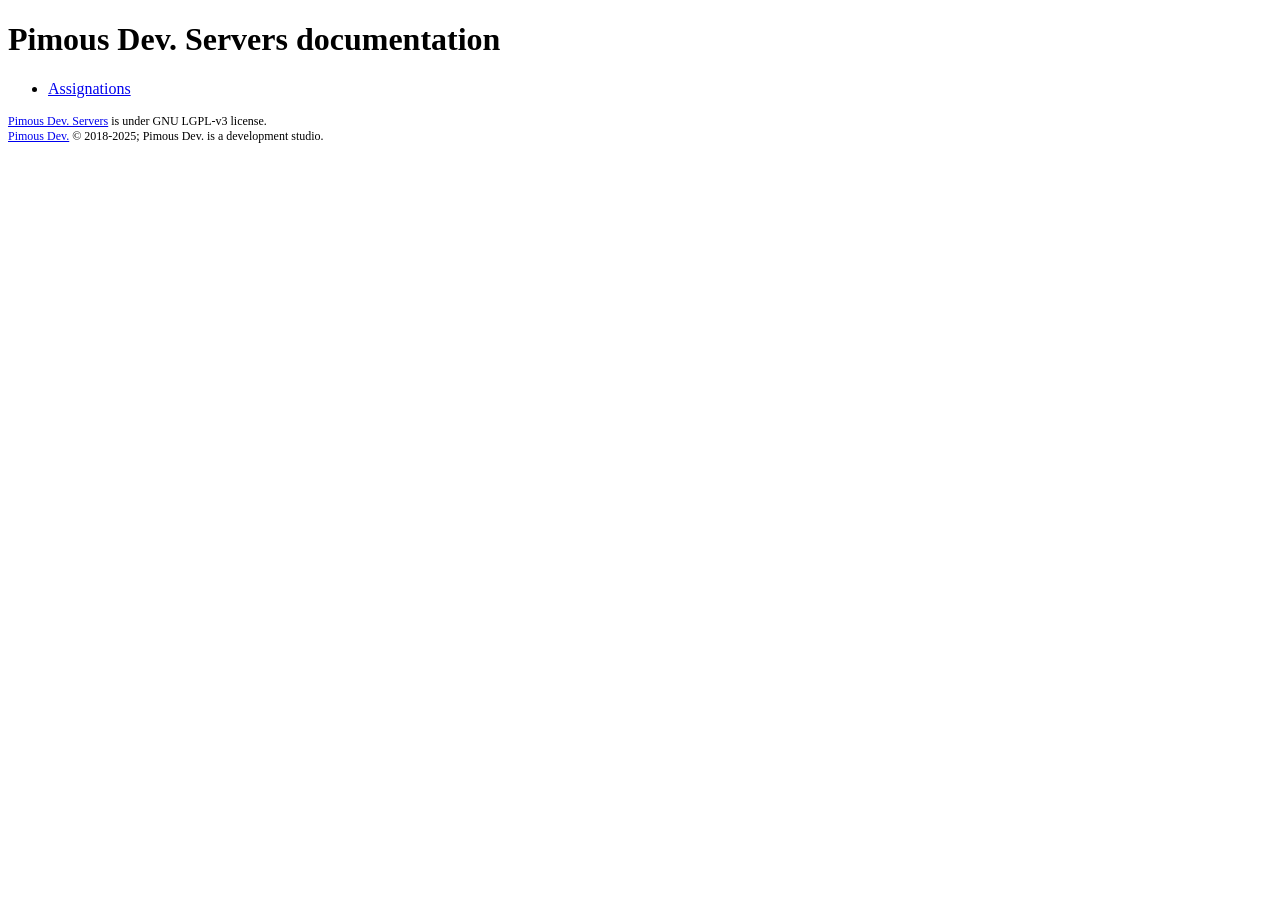
==== admin/src/index.html @ 7e137ad6 "Made a simple static website to view server docs." ====
<!doctype html>
<html lang="en">
<head>
	<meta charset="UTF-8">
	<meta name="viewport" content="width=device-width, initial-scale=1.0">

	<title>Documentation - Pimous Dev. Servers</title>

	<style>
		footer > p{
			margin-block: 0;

			font-size: 0.75rem;
		}
	</style>
</head>
<body>
	<h1>Pimous Dev. Servers documentation</h1>

	<nav>
		<ul>
			<li><a href="/assignations">Assignations</a></li>
		</ul>
	</nav>

	<footer>
		<p><a href="https://github.com/PimousDev/Servers">Pimous Dev. Servers</a> is under GNU LGPL-v3 license.</p>
		<p><a href="https://pimous.dev/">Pimous Dev.</a> © 2018-2025; Pimous Dev. is a development studio.</p>
	</footer>
</body>
</html>
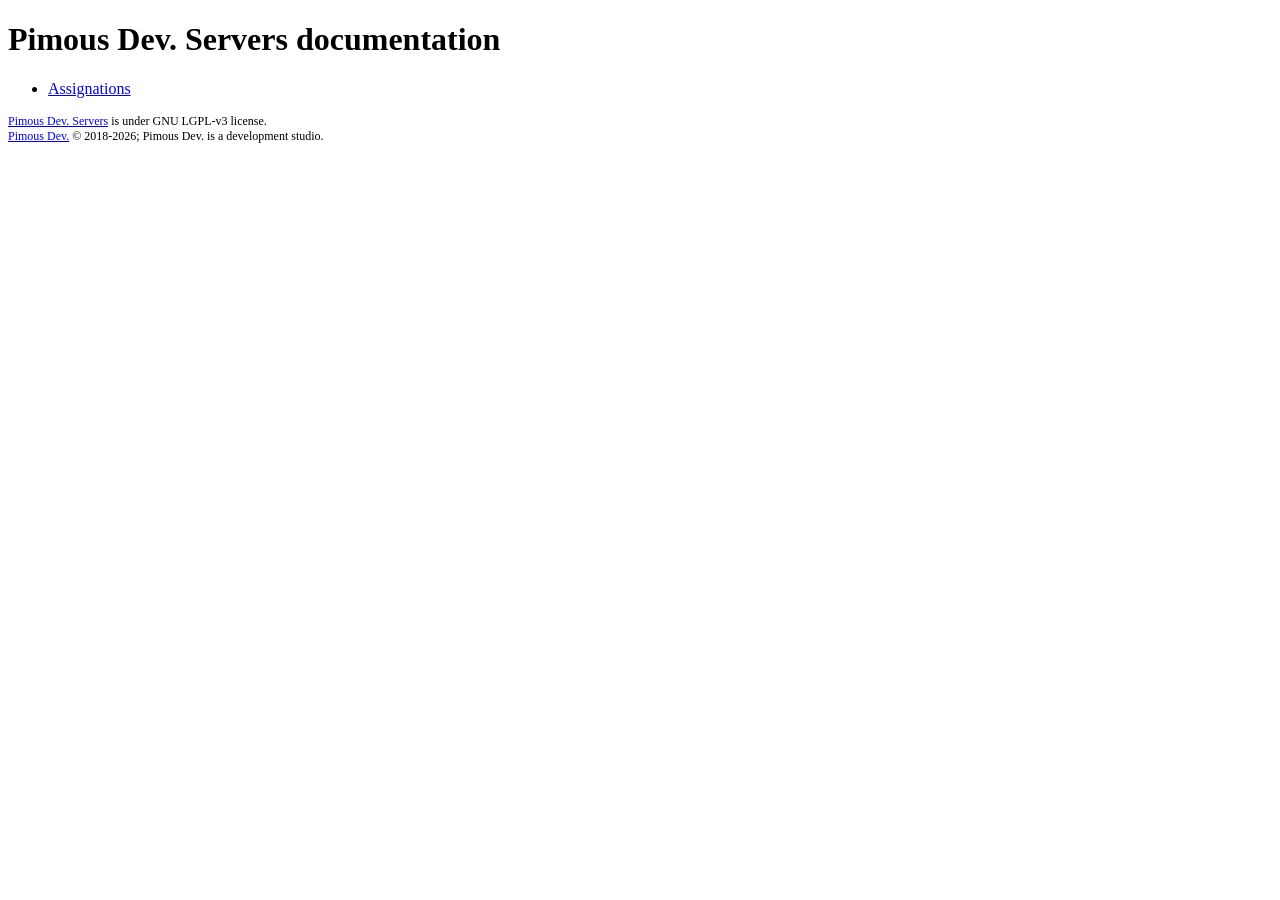
==== commit 2ca13a5a: "Configured a portainer container." ====
--- a/admin/src/index.html
+++ b/admin/src/index.html
@@ -25,7 +25,7 @@
 
 	<footer>
 		<p><a href="https://github.com/PimousDev/Servers">Pimous Dev. Servers</a> is under GNU LGPL-v3 license.</p>
-		<p><a href="https://pimous.dev/">Pimous Dev.</a> © 2018-2025; Pimous Dev. is a development studio.</p>
+		<p><a href="https://pimous.dev/">Pimous Dev.</a> © 2018-2026; Pimous Dev. is a development studio.</p>
 	</footer>
 </body>
 </html>
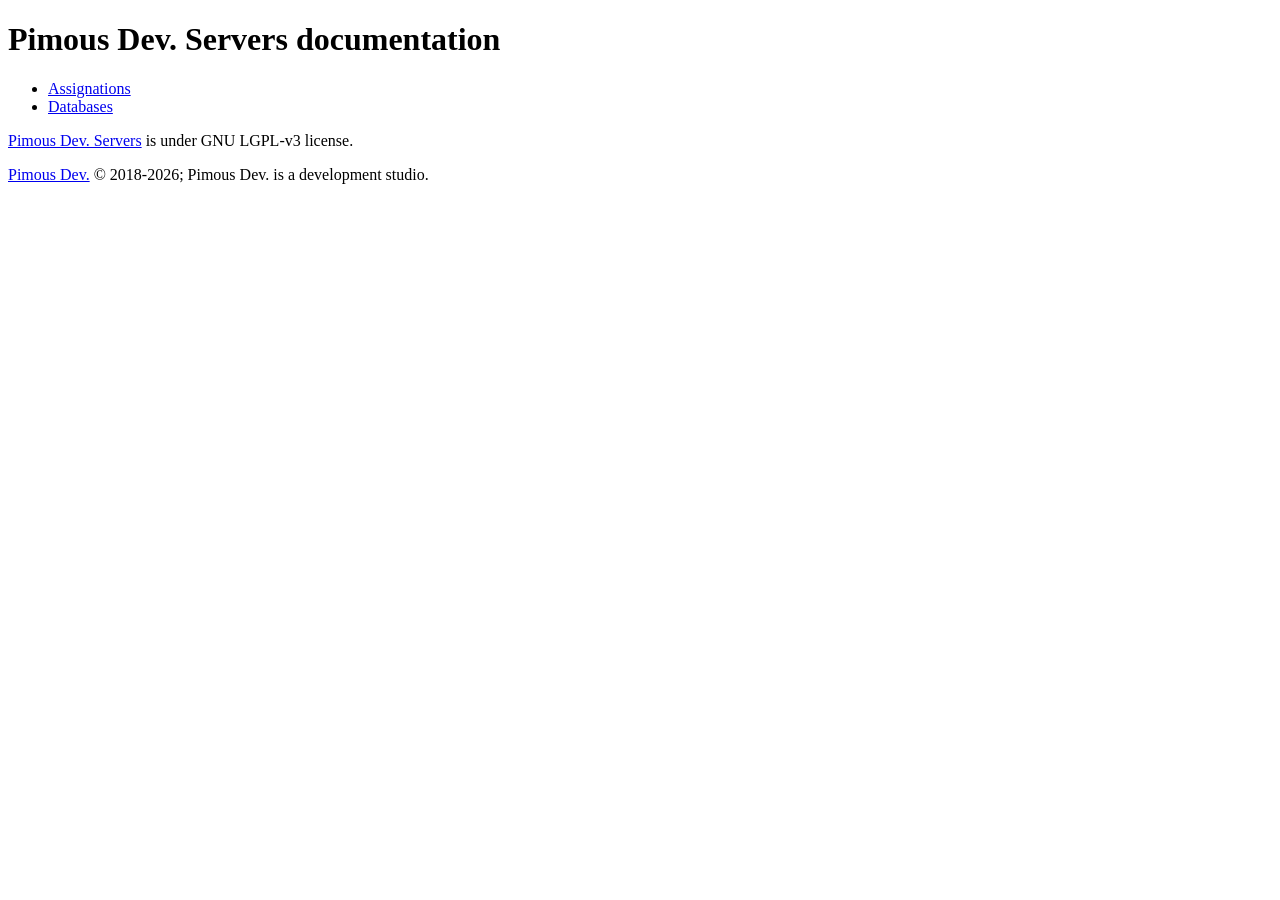
==== commit 6d588fd2: "Defined databases servers, PUID and assignations." ====
--- a/admin/src/index.html
+++ b/admin/src/index.html
@@ -3,16 +3,8 @@
 <head>
 	<meta charset="UTF-8">
 	<meta name="viewport" content="width=device-width, initial-scale=1.0">
-
 	<title>Documentation - Pimous Dev. Servers</title>
-
-	<style>
-		footer > p{
-			margin-block: 0;
-
-			font-size: 0.75rem;
-		}
-	</style>
+	<link rel="stylesheet" href="/style.css">
 </head>
 <body>
 	<h1>Pimous Dev. Servers documentation</h1>
@@ -20,6 +12,7 @@
 	<nav>
 		<ul>
 			<li><a href="/assignations">Assignations</a></li>
+			<li><a href="/databases">Databases</a></li>
 		</ul>
 	</nav>
 
